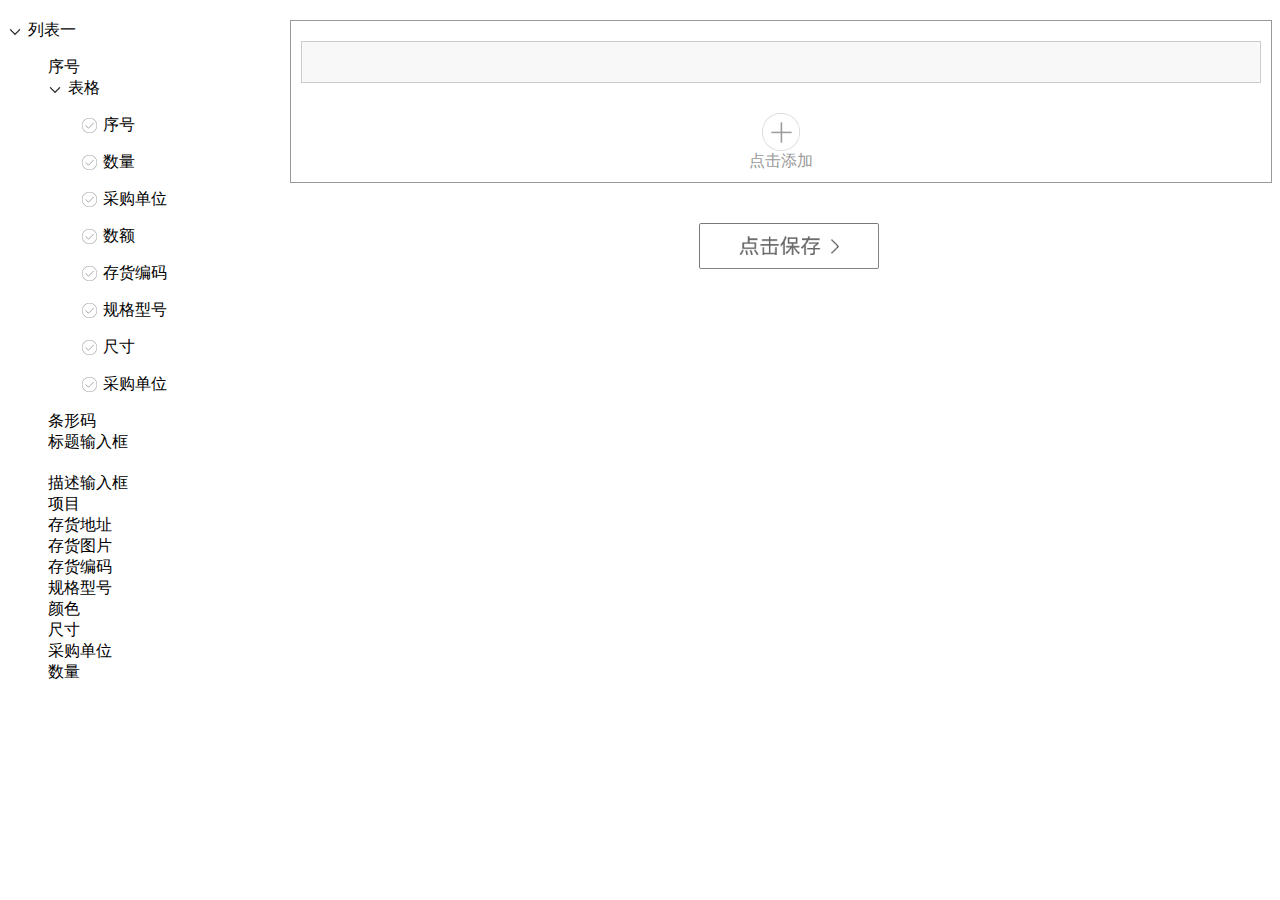
==== drag-project/my-drag.html @ 62a40817 "my-drag" ====
<!DOCTYPE html>
<html>

<head>
	<meta charset="UTF-8">
	<title>拖拽</title>
	<link rel="stylesheet" type="text/css" href="css/my-drag.css" />
</head>

<body>

	<div class="container">
		<div class="tab_left">
			<div class="tab_list">
				<p class="table_list_name">列表一</p>
				<ul class="tab_classify">
					<li key='serial-num'><span>序号</span><b></b><p class="fill-data">{serial-num}</p></li>
					<li key='table' class="table">
						<p class="table_name">表格</p>
						<table class="table-grid">
							<tr>
								<td>Data</td>
								<td>Data</td>
								<td>Data</td>
							</tr>
							<tr>
								<td>Data</td>
								<td>Data</td>
								<td>Data</td>
							</tr>
						</table>
						<div class="table_list">
							<p key='table-number'>序号</p>
							<p key='table-count'>数量</p>
							<p key='table-company'>采购单位</p>
							<p key='table-price'>数额</p>
							<p key='table-code'>存货编码</p>
							<p key='table-model'>规格型号</p>
							<p key='table-size'>尺寸</p>
							<p key='table-unit'>采购单位</p>
						</div>
						<b></b>
					</li>
					
					<li key='barcode'><span>条形码</span><b></b><p class="fill-data">{barcode}</p></li>
					<li key='input_text' class="input_box"><span>标题输入框</span><b></b> <input type="text" placeholder="添加标题"><h2></h2></li>
					<li key='input_info' class="input_box"><span>描述输入框</span><b></b> <input type="text" placeholder="添加描述"><label class="description"></label></li>
					<li key='project'><span>项目</span><b></b><p class="fill-data">{project}</p></li>
					<li key='inventory-addr'><span>存货地址</span><b></b><p class="fill-data">{inventory-addr}</p></li>
					<li key='inventory-img'><span>存货图片</span><b></b><p class="fill-data">{inventory-img}</p></li>
					<li key='inventory-code'><span>存货编码</span><b></b><p class="fill-data"></p></li>
					<li key='standard-modal'><span>规格型号</span><b></b><p class="fill-data"></p></li>
					<li key='color'><span>颜色</span><b></b><p class="fill-data"></p></li>
					<li key='size'><span>尺寸</span><b></b><p class="fill-data"></p></li>
					<li key='purchase-unit'><span>采购单位</span><b></b><p class="fill-data"></p></li>
					<li key='quantity'><span>数量</span><b></b><p class="fill-data"></p></li>
					<li key='rate'><span>换算率</span><b></b><p class="fill-data"></p></li>
					<li key='metering-unit-sed'><span>计量单位2</span><b></b><p class="fill-data"></p></li>
					<li key='quantity-sed'><span>数量2</span><b></b><p class="fill-data"></p></li>
					<li key='metering-unit-group'><span>计量单位组合</span><b></b><p class="fill-data"></p></li>
					<li key='supplier-code'><span>建议供应商编码</span><b></b><p class="fill-data"></p></li>
					<li key='supplier'><span>建议供应商</span><b></b><p class="fill-data"></p></li>
					<li key='retail-price'><span>零售价</span><b></b><p class="fill-data"></p></li>
				</ul>
			</div>
		</div>

		<div class="content_box">
			<div class="content_list">
				<ul class="content"></ul>
			</div>
			<div class="add">
				<img class="add_img" src="images/add.png" alt="">
				<span class="add_name">点击添加</span>
			</div>
		</div>
		<div class="save-all"><img src="images/save.png" alt=""></div>
	</div>


	<script src="http://www.jq22.com/jquery/jquery-1.10.2.js"></script>
	<script type="text/javascript" src="my-drag.js"></script>
	<script type="text/javascript">
		$(function () {
			//出入允许拖拽节点的父容器，一般是ul外层的容器
			drag.init('container');

		});
		//拖拽
		var drag = {

			class_name: null, //允许放置的容器
			permitDrag: false, //是否允许移动标识

			_x: 0, //节点x坐标
			_y: 0, //节点y坐标
			_left: 0, //光标与节点坐标的距离
			_top: 0, //光标与节点坐标的距离

			old_elm: null, //拖拽原节点
			tmp_elm: null, //跟随光标移动的临时节点
			new_elm: null, //拖拽完成后添加的新节点

			//初始化
			init: function (className) {

				//允许拖拽节点的父容器的classname(可按照需要，修改为id或其他)
				drag.class_name = className;

				//监听鼠标按下事件，动态绑定要拖拽的节点（因为节点可能是动态添加的）
				$('.' + drag.class_name).on('mousedown', 'ul.tab_classify li', function (event) {
					// event.stopPropagation();
					//当在允许拖拽的节点上监听到点击事件，将标识设置为可以拖拽
					drag.permitDrag = true;
					//获取到拖拽的原节点对象
					drag.old_elm = $(this);
					//执行开始拖拽的操作
					drag.mousedown(event);
					return false;
				});

				//监听鼠标移动
				$(document).mousemove(function (event) {
					//判断拖拽标识是否为允许，否则不进行操作
					if (!drag.permitDrag) return false;
					//执行移动的操作
					drag.mousemove(event);
					return false;
				});

				//监听鼠标放开
				$(document).mouseup(function (event) {
					//判断拖拽标识是否为允许，否则不进行操作
					if (!drag.permitDrag) return false;
					//拖拽结束后恢复标识到初始状态
					drag.permitDrag = false;
					//执行拖拽结束后的操作
					drag.mouseup(event);
					return false;
				});

			},

			//按下鼠标 执行的操作
			mousedown: function (event) {
				// event.stopPropagation();
				//1.克隆临时节点，跟随鼠标进行移动
				drag.tmp_elm = $(drag.old_elm).clone();

				//2.计算 节点 和 光标 的坐标
				drag._x = $(drag.old_elm).offset().left;
				drag._y = $(drag.old_elm).offset().top;

				var e = event || window.event;
				drag._left = e.pageX - drag._x;
				drag._top = e.pageY - drag._y;

				//3.修改克隆节点的坐标，实现跟随鼠标进行移动的效果
				$(drag.tmp_elm).css({
					'position': 'absolute',
					'background-color': '#f8f8f8',
					'left': drag._x,
					'top': drag._y,
				});

				//4.添加临时节点
				tmp = $(drag.old_elm).parent().append(drag.tmp_elm);
				drag.tmp_elm = $(tmp).find(drag.tmp_elm);
				$(drag.tmp_elm).css('cursor', 'move');

			},

			//移动鼠标 执行的操作
			mousemove: function (event) {
				// event.stopPropagation();
				//2.计算坐标
				var e = event || window.event;
				var x = e.pageX - drag._left;
				var y = e.pageY - drag._top;
				var maxL = $(document).width() - $(drag.old_elm).outerWidth();
				var maxT = $(document).height() - $(drag.old_elm).outerHeight();
				//不允许超出浏览器范围
				x = x < 0 ? 0 : x;
				x = x > maxL ? maxL : x;
				y = y < 0 ? 0 : y;
				y = y > maxT ? maxT : y;

				//3.修改克隆节点的坐标
				$(drag.tmp_elm).css({
					'left': x,
					'top': y,
				});

				//判断当前容器是否允许放置节点
				$.each($('.' + drag.class_name + ' ul'), function (index, value) {

					//获取容器的坐标范围 (区域)
					var box_x = $(value).offset().left; //容器左上角x坐标
					var box_y = $(value).offset().top; //容器左上角y坐标
					var box_width = $(value).outerWidth(); //容器宽
					var box_height = $(value).outerHeight(); //容器高

					//给可以放置的容器加背景色
					if (e.pageX > box_x && e.pageX < box_x - 0 + box_width && e.pageY > box_y && e.pageY < box_y - 0 + box_height) {

						//判断是否不在原来的容器下（使用坐标进行判断：x、y任意一个坐标不等于原坐标，则表示不是原来的容器）
						if ($(value).offset().left !== drag.old_elm.parent().offset().left ||
							$(value).offset().top !== drag.old_elm.parent().offset().top) {

							$(value).css('background-color', '#fcfcfc');
						}
					} else {
						//恢复容器原背景色
						$(value).css('background-color', '#f8f8f8');
					}

				});

			},

			//放开鼠标 执行的操作
			mouseup: function (event) {
				// event.stopPropagation();
				//移除临时节点
				$(drag.tmp_elm).remove();

				//判断所在区域是否允许放置节点
				var e = event || window.event;

				$.each($('.' + drag.class_name + ' ul.content'), function (index, value) {
					//获取容器的坐标范围 (区域)
					var box_x = $(value).offset().left; //容器左上角x坐标
					var box_y = $(value).offset().top; //容器左上角y坐标
					var box_width = $(value).outerWidth(); //容器宽
					var box_height = $(value).outerHeight(); //容器高
					console.dir('box_x: '+box_x + ', box_y: ' + box_y + ', box_width: ' + box_width + ', box_height: ' + box_height);
					//判断放开鼠标位置是否想允许放置的容器范围内
					if (e.pageX > box_x && e.pageX < box_x - 0 + box_width && e.pageY > box_y && e.pageY < box_y - 0 + box_height) {

						//判断是否不在原来的容器下（使用坐标进行判断：x、y任意一个坐标不等于原坐标，则表示不是原来的容器）
						if ($(value).offset().left !== drag.old_elm.parent().offset().left ||
							$(value).offset().top !== drag.old_elm.parent().offset().top) {
							//向目标容器添加节点并删除原节点
							tmp = $(drag.old_elm).clone();
							var newObj = $(value).append(tmp);
							// $(drag.old_elm).remove();
							//获取新添加节点的对象
							drag.new_elm = $(newObj).find(tmp);
							
							
			/* -------------// ********************* -----------------------------*/
			
							// 追加：号，以及拖拽的时候的数据
							if (drag.new_elm.children('span').length) {
								drag.new_elm.children('span').html(drag.new_elm.children('span').html() + ':')
								// drag.new_elm.append('<span>lily123</span>');
							}
							
							// 鼠标移动到文字上面添加删除按钮
							$("ul.content li").mouseover(function () {
								if($(this).children('b')) {
									$(this).children('b').addClass('close_name');
								}
								$(this).css("background-color", "#f8f8f8");
							});
							
							$("ul.content li").mouseout(function () {
								if($(this).children('b')) {
									$(this).children('b').removeClass('close_name');
								}
								$(this).css("background-color", "#fff");
							});
						}
					}
					// 恢复容器原背景色
					$(value).css('background-color', '#f8f8f8');
				});

			},

		};
		
	</script>

</body>

</html>
---- drag-project/css/my-drag.css ----
body {
	width: 100%;
	height: 662px;
	overflow: hidden;
}

.container {
	width: 100%;
	height: 100%;
}

.tab_left {
	width: 20%;
	min-width: 200px;
	float: left;
	overflow: auto;
	height: 100%;
}

ul li {
	list-style: none;
	margin: 0;
	padding: 0;
	/* color: #f8f8f8; */
}

.tab_list ul li table {
	display: none;
}

.tab_list .table_list_name {
	padding: 0;
	padding-left: 20px;
	margin: 0;
	background: url(../images/more_list.png) no-repeat;
	background-size: 18px 18px;
	background-position: -2px 3px;
}

.tab_list .table_name_right {
	background: url(../images/shrink_list.png) no-repeat;
	background-size: 18px 18px;
	background-position: -2px 3px;
}





/* 填充的部分样式 */

.content_box {
	width: 75%;
	border: 1px solid #999;
	margin-left: 22%;
	padding: 10px;
	padding-top: 20px;
	margin-top: 20px;
}

.content_box .add {
	margin-top: 30px;
}

.content_box .add_img {
	width: 38px;
	display: block;
	margin: 0 auto;
}

.content_box .add_name {
	display: block;
	text-align: center;
	color: #999;
}

.content_box .content {
	display: flex;
	flex-direction: row;
	border: 1px solid #ccc;
	border-top: none;
}

.content_box .content:nth-child(1) {
	border-top: 1px solid #ccc;
}

.content {
	background: #f8f8f8;
	padding: 0;
	margin: 0;
	min-height: 40px;
}

.content_list .content li {
	display: inline-block;
	/* min-width: 200px; */
	line-height: 40px;
	flex: 1;
	display: flex;
	border-left: 1px dashed #ccc;
	text-align: center;
	position: relative;
}

.content_list .content li span {
	flex: 0 0 50%;
}
.content_list .content li .description{
	display: block;
}
.content_list .content li p {
	margin: 0;
	flex: 1;
	border-left: 1px dashed #aaa;
}

.content_list .content li:nth-child(1) {
	border-left: none;
}

.content_list .content li b.close_name {
	position: absolute;
	background: #f6f6f6;
	background: url(../images/close.png) no-repeat;
	background-size: 13px 13px;
	background-position: 3px 3px;
	border-radius: 10px;
	width: 18px;
	height: 18px;
	top: 0;
	right: 0;
}
/* 删除按钮 */
.content_list .content b img {
	width: 12px;
}

.tab_classify {
	display: none;
}

.tab_left .tab_list:nth-child(1) .tab_classify {
	display: block;
}

.tab_classify li input{
	display: none;
}
.tab_classify li p.fill-data{
	display: none;
}
.tab_classify .table_name {
	padding: 0;
	padding-left: 20px;
	margin: 0;
	background: url(../images/more_list.png) no-repeat;
	background-size: 18px 18px;
	background-position: -2px 3px;
}

.tab_classify .table_name_right {
	background: url(../images/shrink_list.png) no-repeat;
	background-size: 18px 18px;
	background-position: -2px 3px;
}
.content_list .content li.input_box span{
	flex: 0 0 15%;
}

.content_list .input_box input{
	flex: 1;
    display: block;
    margin: 2px;
}
.content_list .content li h2{
	margin: 0;
	text-align: center;
	width: 100%;
	display: none;
}
.content_list .content li label.description{
	display: none;
	width: 100%;
	text-align: right;
	color: #f00;
	font-size: 14px;
}
.content_list .input_box span{
	display: none;
}
.content_list .input_box p {
		display: none;
}


/* 表格列表 */

.content_list .table {
	width: 100%;
}

.content_list .table-grid {
	width: 100%;
}

.content .table_list {
	display: none !important;
}

.content .table_name {
	display: none;
}

.table_list {
	padding-left: 30px;
}

.content .table_list {
	padding-left: 0;
}

.table table {
	border-collapse: collapse;
}









/* 表格 */

.table table tr {
	line-height: 40px;
}

.table table tr td {
	border: none;
	border: 1px solid #999;
}

.table_list p {
	background: url(../images/no-selected.png) no-repeat;
	background-size: 15px 15px;
	padding-left: 25px;
	background-position: 4px 3px;
}

.table_list .selected {
	background: url(../images/selected.png) no-repeat;
	background-size: 15px 15px;
	padding-left: 25px;
	background-position: 4px 3px;
}


/* 按钮保存 */

.save-all {
	margin-left: 22%;
}

.save-all img {
	display: block;
	margin: 0 auto;
	margin-top: 40px;
	width: 180px;
}
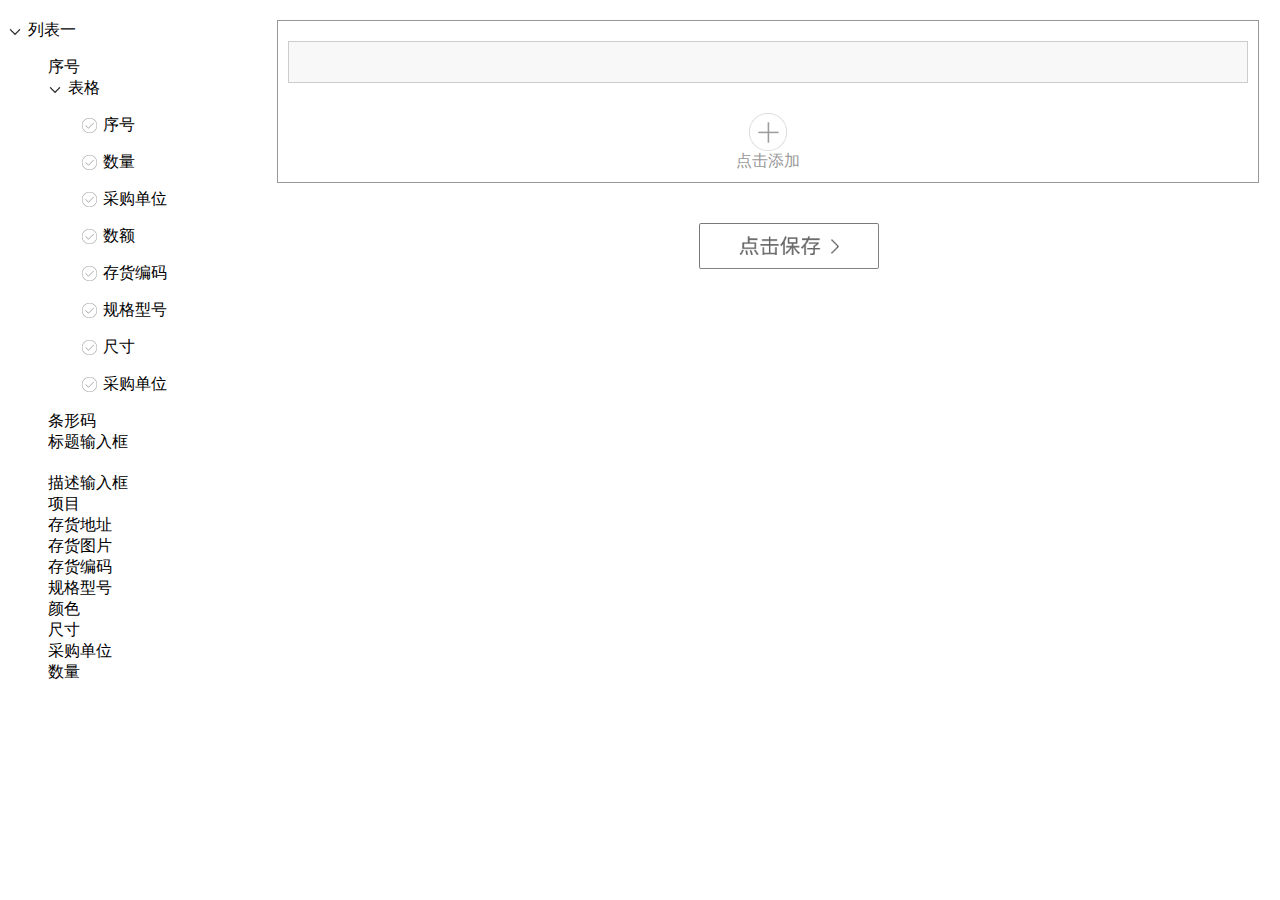
==== commit fec94654: "my-drag" ====
--- a/drag-project/my-drag.html
+++ b/drag-project/my-drag.html
@@ -79,7 +79,7 @@
 
 
 	<script src="http://www.jq22.com/jquery/jquery-1.10.2.js"></script>
-	<script type="text/javascript" src="my-drag.js"></script>
+	<script type="text/javascript" src="js/my-drag.js"></script>
 	<script type="text/javascript">
 		$(function () {
 			//出入允许拖拽节点的父容器，一般是ul外层的容器
--- a/drag-project/css/my-drag.css
+++ b/drag-project/css/my-drag.css
@@ -52,7 +52,7 @@
 .content_box {
 	width: 75%;
 	border: 1px solid #999;
-	margin-left: 22%;
+	margin-left: 21%;
 	padding: 10px;
 	padding-top: 20px;
 	margin-top: 20px;
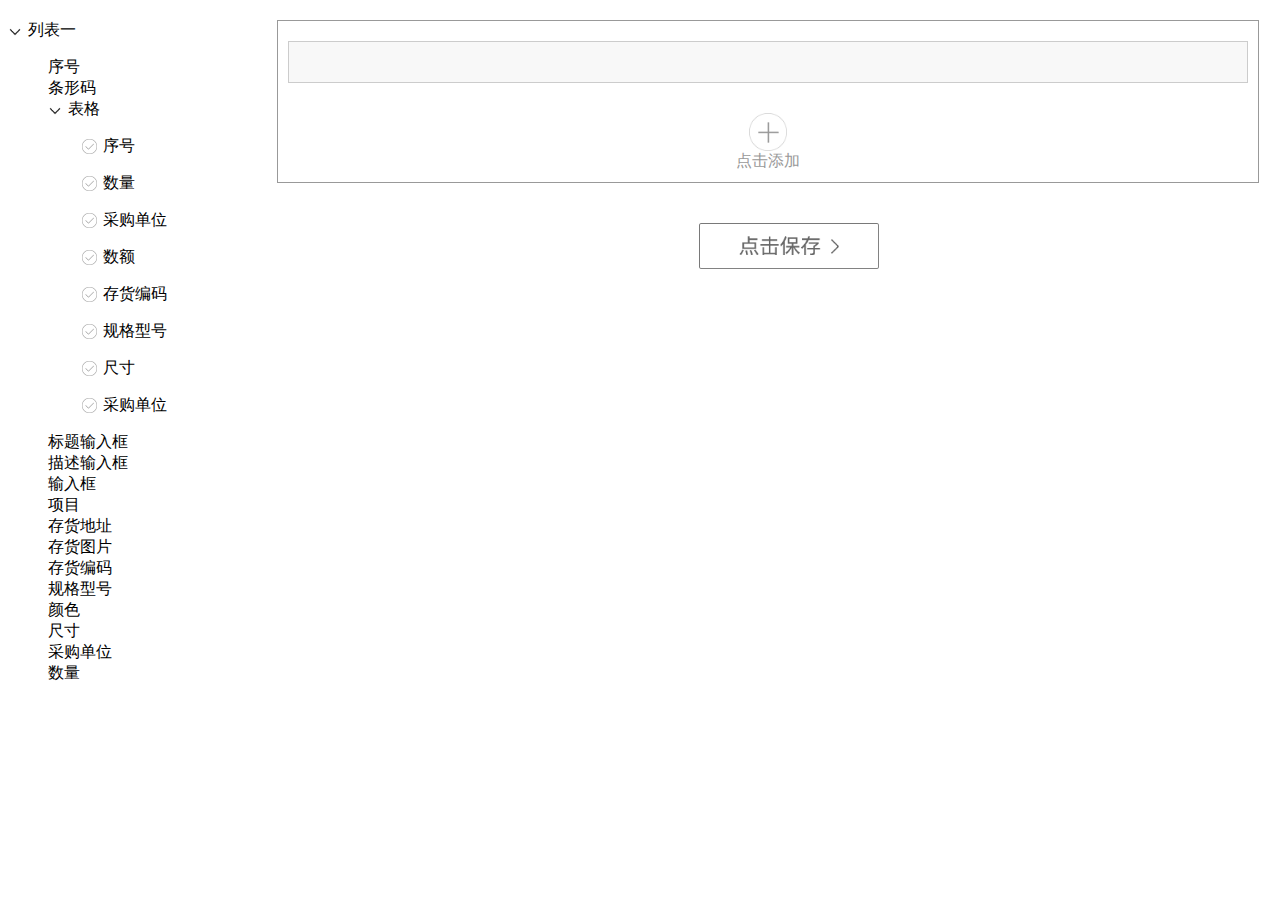
==== commit 50a8d4d2: "all" ====
--- a/drag-project/my-drag.html
+++ b/drag-project/my-drag.html
@@ -14,16 +14,25 @@
 			<div class="tab_list">
 				<p class="table_list_name">列表一</p>
 				<ul class="tab_classify">
-					<li key='serial-num'><span>序号</span><b></b><p class="fill-data">{serial-num}</p></li>
+					<li key='serial-num'><span>序号</span><b></b><p class="fill-data">[serial-num]</p></li>
+					<li key='barcode'><span>条形码</span><b></b><p class="fill-data">[barcode]</p></li>
 					<li key='table' class="table">
 						<p class="table_name">表格</p>
 						<table class="table-grid">
 							<tr>
+								<td>序号</td>
 								<td>Data</td>
 								<td>Data</td>
 								<td>Data</td>
 							</tr>
 							<tr>
+								<td>1</td>
+								<td>Data</td>
+								<td>Data</td>
+								<td>Data</td>
+							</tr>
+							<tr>
+								<td>2</td>
 								<td>Data</td>
 								<td>Data</td>
 								<td>Data</td>
@@ -41,19 +50,18 @@
 						</div>
 						<b></b>
 					</li>
-					
-					<li key='barcode'><span>条形码</span><b></b><p class="fill-data">{barcode}</p></li>
 					<li key='input_text' class="input_box"><span>标题输入框</span><b></b> <input type="text" placeholder="添加标题"><h2></h2></li>
 					<li key='input_info' class="input_box"><span>描述输入框</span><b></b> <input type="text" placeholder="添加描述"><label class="description"></label></li>
-					<li key='project'><span>项目</span><b></b><p class="fill-data">{project}</p></li>
-					<li key='inventory-addr'><span>存货地址</span><b></b><p class="fill-data">{inventory-addr}</p></li>
-					<li key='inventory-img'><span>存货图片</span><b></b><p class="fill-data">{inventory-img}</p></li>
+					<li key='input_title' class="input_box input_title"><span>输入框</span><b></b> <input class="fill-data" type="text" placeholder="标题"></li>
+					<li key='project'><span>项目</span><b></b><p class="fill-data">[project]</p></li>
+					<li key='inventory-addr'><span>存货地址</span><b></b><p class="fill-data"></p></li>
+					<li key='inventory-img'><span>存货图片</span><b></b><p class="fill-data"></p></li>
 					<li key='inventory-code'><span>存货编码</span><b></b><p class="fill-data"></p></li>
 					<li key='standard-modal'><span>规格型号</span><b></b><p class="fill-data"></p></li>
-					<li key='color'><span>颜色</span><b></b><p class="fill-data"></p></li>
-					<li key='size'><span>尺寸</span><b></b><p class="fill-data"></p></li>
+					<li key='color'><span>颜色</span><b></b><p class="fill-data">[color]</p></li>
+					<li key='size'><span>尺寸</span><b></b><p class="fill-data">[size]</p></li>
 					<li key='purchase-unit'><span>采购单位</span><b></b><p class="fill-data"></p></li>
-					<li key='quantity'><span>数量</span><b></b><p class="fill-data"></p></li>
+					<li key='quantity'><span>数量</span><b></b><p class="fill-data">[quantity]</p></li>
 					<li key='rate'><span>换算率</span><b></b><p class="fill-data"></p></li>
 					<li key='metering-unit-sed'><span>计量单位2</span><b></b><p class="fill-data"></p></li>
 					<li key='quantity-sed'><span>数量2</span><b></b><p class="fill-data"></p></li>
@@ -74,7 +82,13 @@
 				<span class="add_name">点击添加</span>
 			</div>
 		</div>
-		<div class="save-all"><img src="images/save.png" alt=""></div>
+		<div class="save-all">
+			<div class="center-button">
+				<!-- <img class="save" src="images/save.png" alt="">
+				<img class='edit' src="images/edit.png" alt=""> -->
+				<a class="edit_img" href="new-form.html"><img class="save" src="images/save.png" alt=""></a>
+			</div>
+		</div>
 	</div>
 
 
@@ -108,7 +122,7 @@
 				drag.class_name = className;
 
 				//监听鼠标按下事件，动态绑定要拖拽的节点（因为节点可能是动态添加的）
-				$('.' + drag.class_name).on('mousedown', 'ul.tab_classify li', function (event) {
+				$('.' + drag.class_name).on('mousedown', 'ul li', function (event) {
 					// event.stopPropagation();
 					//当在允许拖拽的节点上监听到点击事件，将标识设置为可以拖拽
 					drag.permitDrag = true;
@@ -116,7 +130,7 @@
 					drag.old_elm = $(this);
 					//执行开始拖拽的操作
 					drag.mousedown(event);
-					return false;
+					// return false;
 				});
 
 				//监听鼠标移动
@@ -155,14 +169,24 @@
 				drag._left = e.pageX - drag._x;
 				drag._top = e.pageY - drag._y;
 
-				//3.修改克隆节点的坐标，实现跟随鼠标进行移动的效果
-				$(drag.tmp_elm).css({
-					'position': 'absolute',
-					'background-color': '#f8f8f8',
-					'left': drag._x,
-					'top': drag._y,
-				});
-
+				//3.修改克隆节点的坐标，实现跟随鼠标进行移动的效果,
+				// 鼠标在拖动的时候,有时候会覆盖删除按钮,所以调整了一下样式,防止覆盖按钮
+				if($(drag.tmp_elm).attr('key') == 'table') {
+					$(drag.tmp_elm).css({
+						'position': 'absolute',
+						'width': '30%',
+						'background-color': '#f8f8f8',
+						'left': drag._x,
+						'top': drag._y,
+					});
+				}else{
+					$(drag.tmp_elm).css({
+						'position': 'absolute',
+						'background-color': '#f8f8f8',
+						'left': drag._x,
+						'top': drag._y,
+					});
+				}
 				//4.添加临时节点
 				tmp = $(drag.old_elm).parent().append(drag.tmp_elm);
 				drag.tmp_elm = $(tmp).find(drag.tmp_elm);
@@ -192,7 +216,7 @@
 				});
 
 				//判断当前容器是否允许放置节点
-				$.each($('.' + drag.class_name + ' ul'), function (index, value) {
+				$.each($('.' + drag.class_name + ' ul.content'), function (index, value) {
 
 					//获取容器的坐标范围 (区域)
 					var box_x = $(value).offset().left; //容器左上角x坐标
@@ -243,7 +267,10 @@
 							//向目标容器添加节点并删除原节点
 							tmp = $(drag.old_elm).clone();
 							var newObj = $(value).append(tmp);
-							// $(drag.old_elm).remove();
+							// 判断,如果是从左边拖过来的,不移除,否则移除
+							if($(drag.old_elm).parent('.tab_classify').length == 0) {
+								$(drag.old_elm).remove();
+							}
 							//获取新添加节点的对象
 							drag.new_elm = $(newObj).find(tmp);
 							
@@ -251,10 +278,10 @@
 			/* -------------// ********************* -----------------------------*/
 			
 							// 追加：号，以及拖拽的时候的数据
-							if (drag.new_elm.children('span').length) {
-								drag.new_elm.children('span').html(drag.new_elm.children('span').html() + ':')
-								// drag.new_elm.append('<span>lily123</span>');
-							}
+// 							if (drag.new_elm.children('span').length) {
+// 								drag.new_elm.children('span').html(drag.new_elm.children('span').html() + ':')
+// 								// drag.new_elm.append('<span>lily123</span>');
+// 							}
 							
 							// 鼠标移动到文字上面添加删除按钮
 							$("ul.content li").mouseover(function () {
--- a/drag-project/css/my-drag.css
+++ b/drag-project/css/my-drag.css
@@ -42,6 +42,7 @@
 	background-size: 18px 18px;
 	background-position: -2px 3px;
 }
+
 
 
 
@@ -106,9 +107,11 @@
 .content_list .content li span {
 	flex: 0 0 50%;
 }
-.content_list .content li .description{
-	display: block;
-}
+
+.content_list .content li .description {
+	display: block;
+}
+
 .content_list .content li p {
 	margin: 0;
 	flex: 1;
@@ -131,7 +134,10 @@
 	top: 0;
 	right: 0;
 }
+
+
 /* 删除按钮 */
+
 .content_list .content b img {
 	width: 12px;
 }
@@ -144,12 +150,14 @@
 	display: block;
 }
 
-.tab_classify li input{
-	display: none;
-}
-.tab_classify li p.fill-data{
-	display: none;
-}
+.tab_classify li input {
+	display: none;
+}
+
+.tab_classify li .fill-data {
+	display: none;
+}
+
 .tab_classify .table_name {
 	padding: 0;
 	padding-left: 20px;
@@ -164,33 +172,65 @@
 	background-size: 18px 18px;
 	background-position: -2px 3px;
 }
-.content_list .content li.input_box span{
+
+.content_list .content li.input_box span {
 	flex: 0 0 15%;
 }
 
-.content_list .input_box input{
+.content_list .input_box input {
 	flex: 1;
-    display: block;
+	display: block;
+	margin: 2px;
+}
+
+.content_list .content li input {
+	width: 100%;
     margin: 2px;
-}
-.content_list .content li h2{
+	background: #fff;
+}
+.content_list .content li input:disabled {
+    background: #fff;
+    border: none;
+    border-left: 1px dashed #aaa;
+    text-align: center;
+}
+/* 输入框 */
+.content_list .content li.input_title input{
+	background: #f8f8f8;
+	text-align: left;
+}
+.content_list .table-grid td input{
+    height: 33px;
+    padding: 0px;
+    margin: 0px;
+    width: 100%;
+    box-sizing: border-box;
+}
+.content_list .content li h2 {
 	margin: 0;
 	text-align: center;
 	width: 100%;
 	display: none;
 }
-.content_list .content li label.description{
+
+.content_list .content li label.description {
 	display: none;
 	width: 100%;
 	text-align: right;
 	color: #f00;
 	font-size: 14px;
 }
-.content_list .input_box span{
-	display: none;
-}
+
+.content_list .input_box span {
+	display: none;
+}
+
 .content_list .input_box p {
-		display: none;
+	display: none;
+}
+
+.tab_classify li h2 {
+	margin: 0;
 }
 
 
@@ -223,6 +263,7 @@
 .table table {
 	border-collapse: collapse;
 }
+
 
 
 
@@ -258,15 +299,32 @@
 }
 
 
+
 /* 按钮保存 */
 
 .save-all {
 	margin-left: 22%;
 }
 
-.save-all img {
-	display: block;
+.save-all img.save {
+	display: inline-block;
 	margin: 0 auto;
 	margin-top: 40px;
 	width: 180px;
 }
+
+.center-button {
+	display: block;
+	margin: 0 auto;
+	text-align: center;
+}
+
+.edit_img {
+	display: inline-block;
+}
+
+.edit_img img {
+	display: inline;
+	margin: 0;
+	margin-top: 40px;
+}
